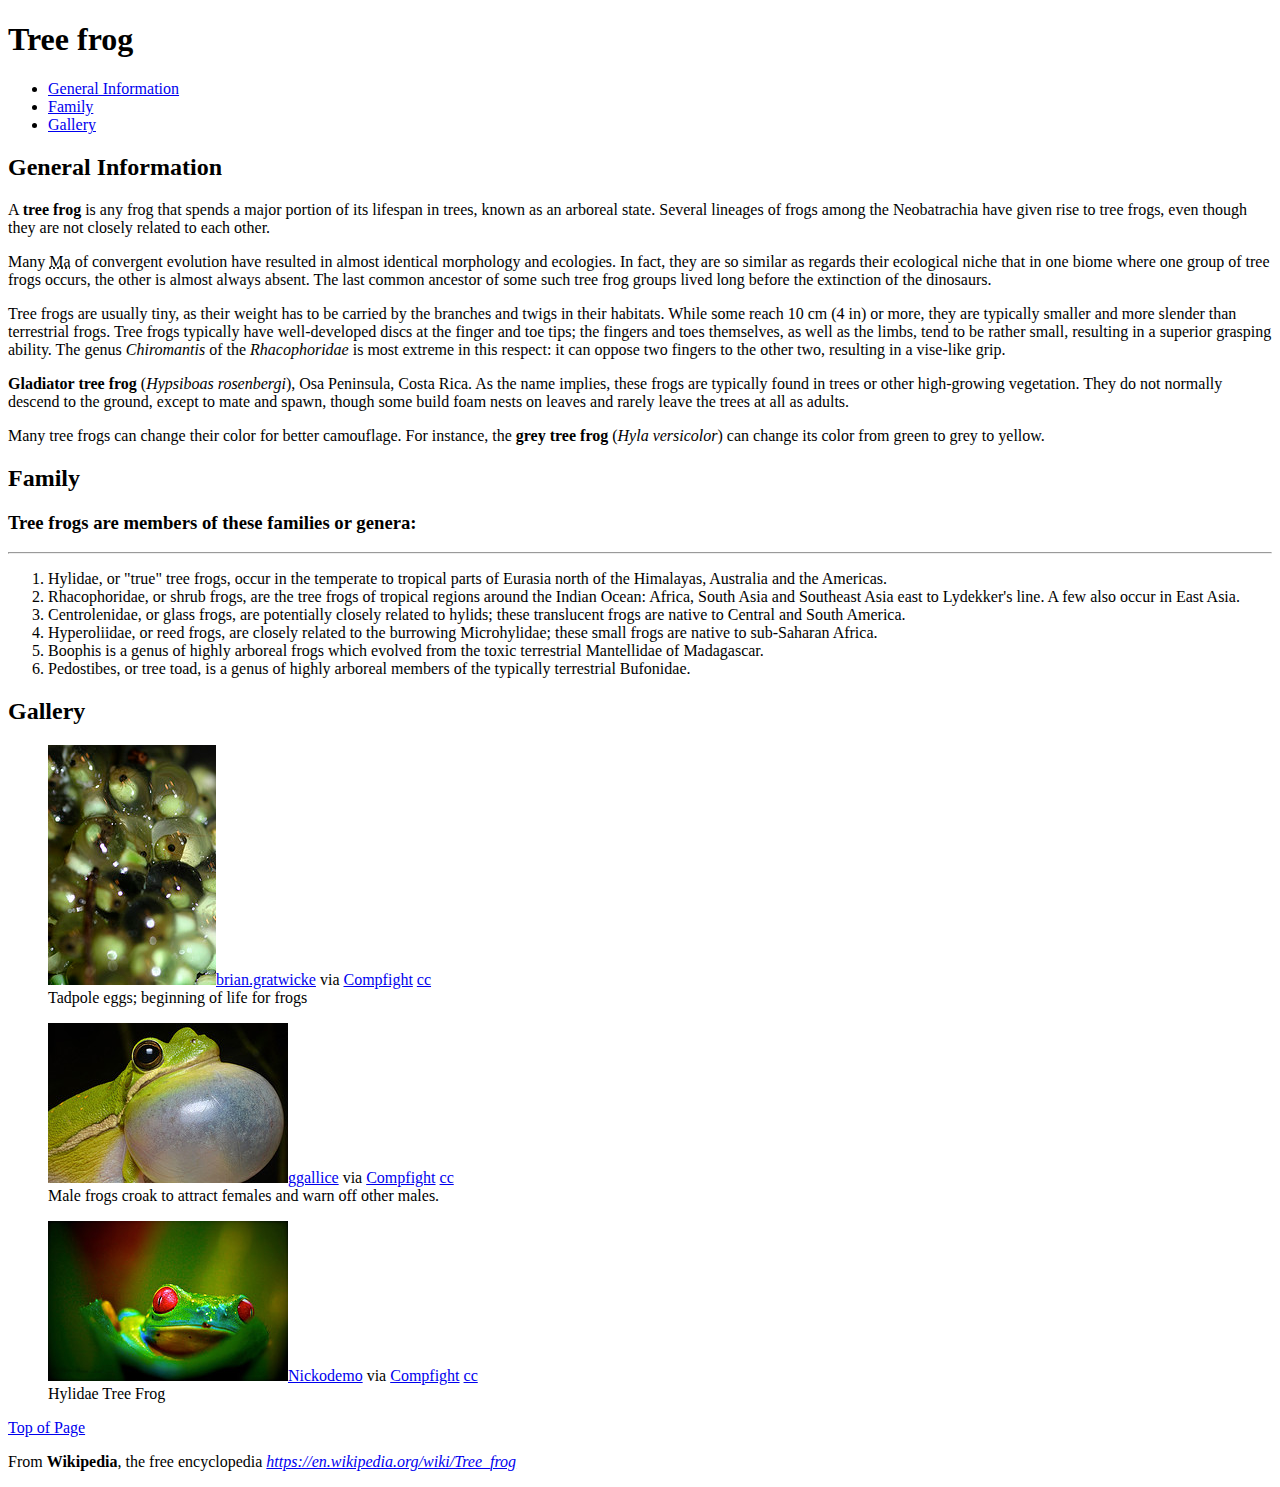
==== Simmons-Kayla-Project1/index.html @ 0cbdc3dc "Project 1" ====
<!DOCTYPE html>
<html lang="en">
	<head>
		<meta charset="utf-8" />
		<title>The Tree Frog</title>
	</head>
	<body>
	
	<h1 id="Top">Tree frog</h1>
		<ul>
			<li><a href="#GeneralInforamtion">General Information</a></li>
			<li><a href="#Family">Family</a></li>
			<li><a href="#Gallery">Gallery</a></li>
		</ul>


	<h2 id="GeneralInformation">General Information</h2>

		<p>A <b>tree frog</b> is any frog that spends a major portion of its lifespan in trees, known as an arboreal state. Several lineages of frogs among the Neobatrachia have given rise to tree frogs, even though they are not closely related to each other.</p>

		<p>Many <abbr title="Million years">Ma</abbr> of convergent evolution have resulted in almost identical morphology and ecologies. In fact, they are so similar as regards their ecological niche that in one biome where one group of tree frogs occurs, the other is almost always absent. The last common ancestor of some such tree frog groups lived long before the extinction of the dinosaurs.</p>
	
		<p>Tree frogs are usually tiny, as their weight has to be carried by the branches and twigs in their habitats. While some reach 10 cm (4 in) or more, they are typically smaller and more slender than terrestrial frogs. Tree frogs typically have well-developed discs at the finger and toe tips; the fingers and toes themselves, as well as the limbs, tend to be rather small, resulting in a superior grasping ability. The genus <em>Chiromantis</em> of the <em>Rhacophoridae</em> is most extreme in this respect: it can oppose two fingers to the other two, resulting in a vise-like grip.</p>

		<p><strong>Gladiator tree frog</strong> (<em>Hypsiboas rosenbergi</em>), Osa Peninsula, Costa Rica. As the name implies, these frogs are typically found in trees or other high-growing vegetation. They do not normally descend to the ground, except to mate and spawn, though some build foam nests on leaves and rarely leave the trees at all as adults.</p>

		<p>Many tree frogs can change their color for better camouflage. For instance, the <strong>grey tree frog</strong> (<em>Hyla versicolor</em>) can change its color from green to grey to yellow.</p>


	<h2 id="Family">Family</h2>
	
	<h3>Tree frogs are members of these families or genera:</h3>
	<hr />
	
		<ol>

			<li>Hylidae, or "true" tree frogs, occur in the temperate to tropical parts of Eurasia north of the Himalayas, Australia and the Americas.</li>

			<li>Rhacophoridae, or shrub frogs, are the tree frogs of tropical regions around the Indian Ocean: Africa, South Asia and Southeast Asia east to Lydekker's line. A few also occur in East Asia.</li>

			<li>Centrolenidae, or glass frogs, are potentially closely related to hylids; these translucent frogs are native to Central and South America.</li>

			<li>Hyperoliidae, or reed frogs, are closely related to the burrowing Microhylidae; these small frogs are native to sub-Saharan Africa.</li>

			<li>Boophis is a genus of highly arboreal frogs which evolved from the toxic terrestrial Mantellidae of Madagascar.</li>

			<li>Pedostibes, or tree toad, is a genus of highly arboreal members of the typically terrestrial Bufonidae.</li>
			
	</ol>
	
	<h2 id="Gallery">Gallery</h2>
	
		<figure>
		<a href="Images/tadpoleslarge.jpg"><img src="Images/tadpolessmall.jpg" alt="Photograph of tadpole eggs" /></a><a href="https://www.flickr.com/photos/19731486@N07/2726050996/">brian.gratwicke</a> via <a href="http://compfight.com">Compfight</a> <a href="https://creativecommons.org/licenses/by-nc/2.0/">cc</a>
		<br />
		<figcaption>Tadpole eggs; beginning of life for frogs</figcaption>
		</figure>
		
		<figure>
		<a href="Images/frog3large.jpg"><img src="Images/frog3small.jpg" alt="photograph of male frog croaking" /></a><a href="https://www.flickr.com/photos/11014423@N07/7358459448/">ggallice</a> via <a href="http://compfight.com">Compfight</a> <a href="https://creativecommons.org/licenses/by/2.0/">cc</a>
		<br />
		<figcaption>Male frogs croak to attract females and warn off other males.</figcaption>
		</figure>
		
		<figure>
		<a href="Images/frog2large.jpg"><img src="Images/frog2small.jpg" alt="Photograph of Hylidae Tree Frog" /></a><a href="https://www.flickr.com/photos/35515847@N03/6381235731/">Nickodemo</a> via <a href="http://compfight.com">Compfight</a> <a href="https://creativecommons.org/licenses/by-nc-nd/2.0/">cc</a>
		<br />
		<figcaption>Hylidae Tree Frog</figcaption>
		</figure>
	
		<p><a href= "#Top">Top of Page</a></p>
	
	<p>From <strong>Wikipedia</strong>, the free encyclopedia <cite><a href ="https://en.wikipedia.org/wiki/Tree_frog">https://en.wikipedia.org/wiki/Tree_frog</a></cite></p>

	</body>
</html>
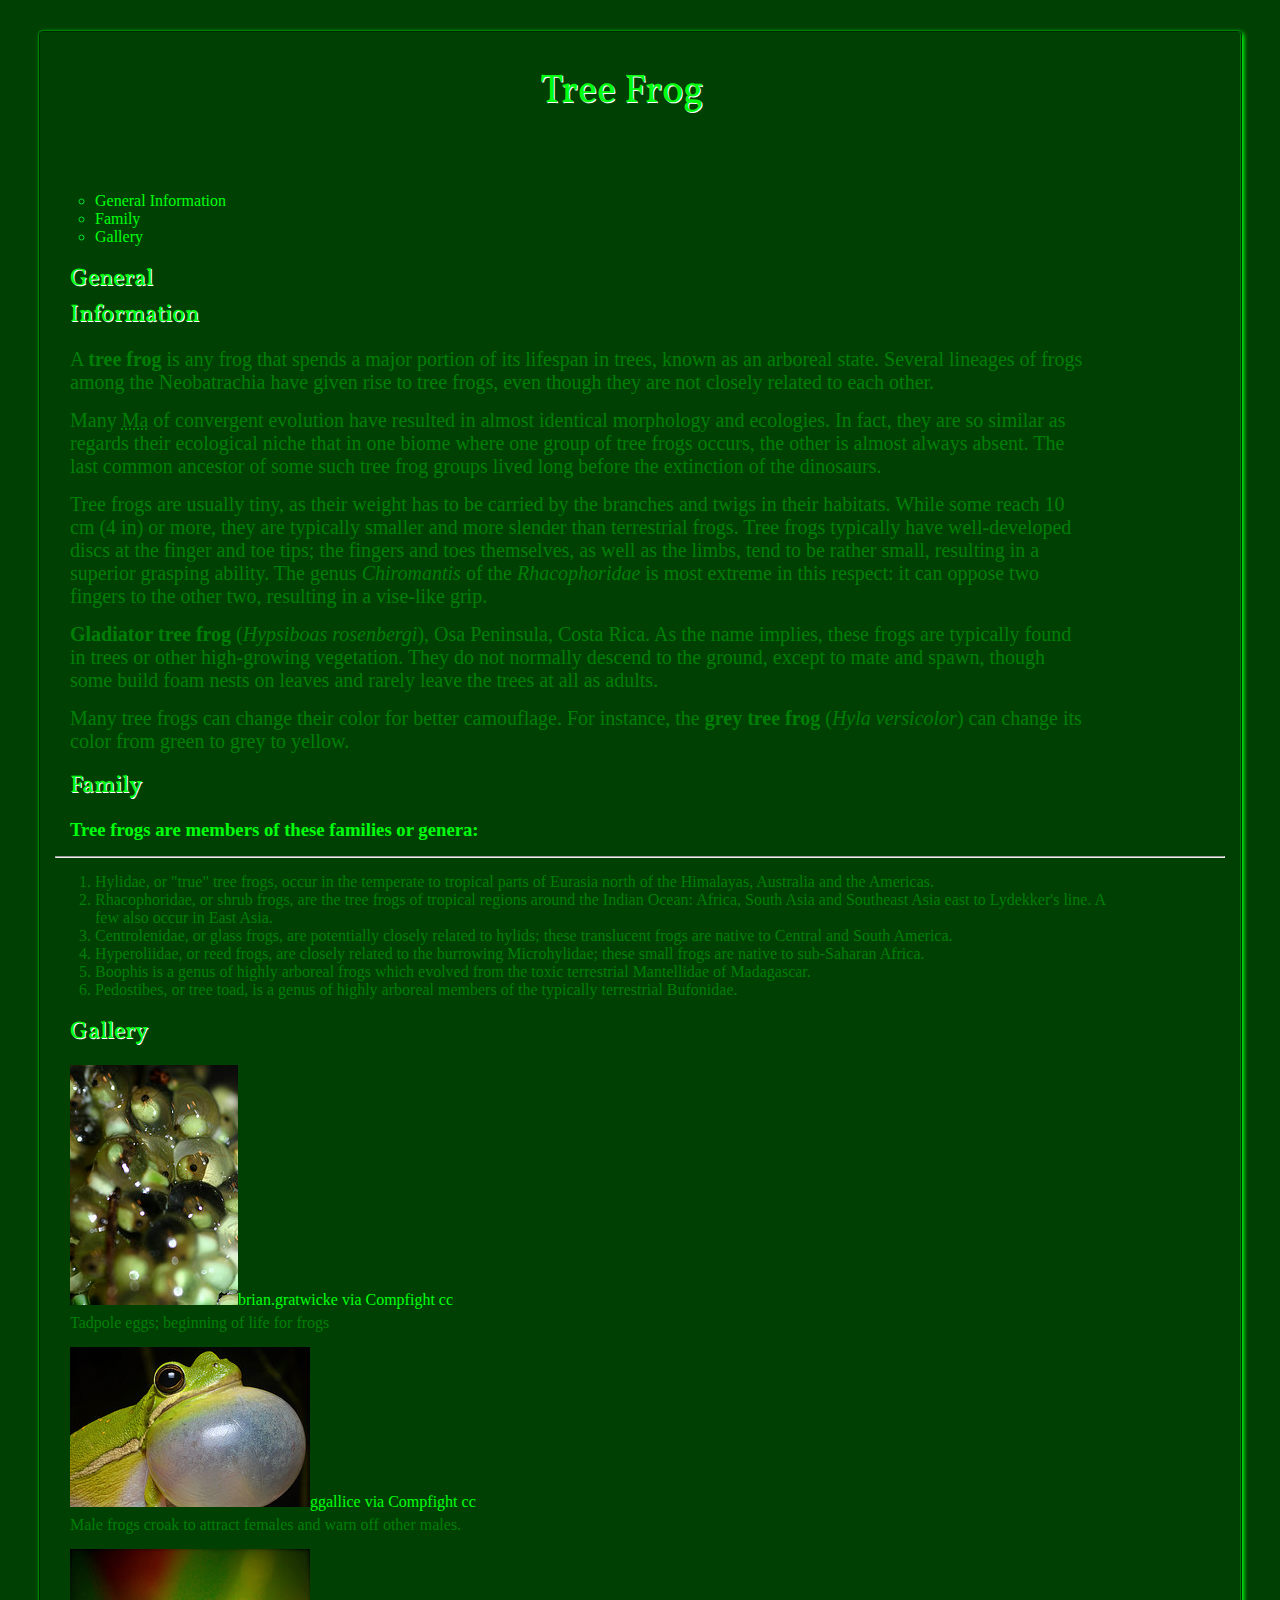
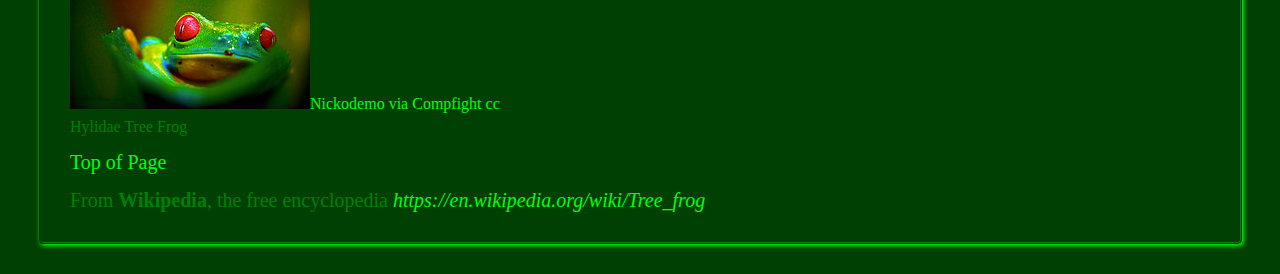
==== commit 7a61a216: "Project 2" ====
--- a/Simmons-Kayla-Project1/index.html
+++ b/Simmons-Kayla-Project1/index.html
@@ -1,30 +1,38 @@
 <!DOCTYPE html>
 <html lang="en">
 	<head>
+		<link href='http://fonts.googleapis.com/css?family=Vollkorn' rel='stylesheet' type='text/css'>
 		<meta charset="utf-8" />
 		<title>The Tree Frog</title>
+		<style type="text/css">
+			.internal-links
+		</style>
+		<link href="css/styles.css" rel="stylesheet"/>
+		
 	</head>
 	<body>
 	
-	<h1 id="Top">Tree frog</h1>
-		<ul>
-			<li><a href="#GeneralInforamtion">General Information</a></li>
-			<li><a href="#Family">Family</a></li>
-			<li><a href="#Gallery">Gallery</a></li>
-		</ul>
+	<div id="page">
+	
+	<h1 id="Top">Tree Frog</h1>
+	<ul>
+		<li><a class="internal-links" href="#GeneralInforamtion">General Information</a></li>
+		<li><a class="internal-links" href="#Family">Family</a></li>
+		<li><a class="internal-links" href="#Gallery">Gallery</a></li>
+	</ul>
 
 
 	<h2 id="GeneralInformation">General Information</h2>
 
-		<p>A <b>tree frog</b> is any frog that spends a major portion of its lifespan in trees, known as an arboreal state. Several lineages of frogs among the Neobatrachia have given rise to tree frogs, even though they are not closely related to each other.</p>
+	<p>A <b>tree frog</b> is any frog that spends a major portion of its lifespan in trees, known as an arboreal state. Several lineages of frogs among the Neobatrachia have given rise to tree frogs, even though they are not closely related to each other.</p>
 
-		<p>Many <abbr title="Million years">Ma</abbr> of convergent evolution have resulted in almost identical morphology and ecologies. In fact, they are so similar as regards their ecological niche that in one biome where one group of tree frogs occurs, the other is almost always absent. The last common ancestor of some such tree frog groups lived long before the extinction of the dinosaurs.</p>
+	<p>Many <abbr title="Million years">Ma</abbr> of convergent evolution have resulted in almost identical morphology and ecologies. In fact, they are so similar as regards their ecological niche that in one biome where one group of tree frogs occurs, the other is almost always absent. The last common ancestor of some such tree frog groups lived long before the extinction of the dinosaurs.</p>
 	
-		<p>Tree frogs are usually tiny, as their weight has to be carried by the branches and twigs in their habitats. While some reach 10 cm (4 in) or more, they are typically smaller and more slender than terrestrial frogs. Tree frogs typically have well-developed discs at the finger and toe tips; the fingers and toes themselves, as well as the limbs, tend to be rather small, resulting in a superior grasping ability. The genus <em>Chiromantis</em> of the <em>Rhacophoridae</em> is most extreme in this respect: it can oppose two fingers to the other two, resulting in a vise-like grip.</p>
+	<p>Tree frogs are usually tiny, as their weight has to be carried by the branches and twigs in their habitats. While some reach 10 cm (4 in) or more, they are typically smaller and more slender than terrestrial frogs. Tree frogs typically have well-developed discs at the finger and toe tips; the fingers and toes themselves, as well as the limbs, tend to be rather small, resulting in a superior grasping ability. The genus <em>Chiromantis</em> of the <em>Rhacophoridae</em> is most extreme in this respect: it can oppose two fingers to the other two, resulting in a vise-like grip.</p>
 
-		<p><strong>Gladiator tree frog</strong> (<em>Hypsiboas rosenbergi</em>), Osa Peninsula, Costa Rica. As the name implies, these frogs are typically found in trees or other high-growing vegetation. They do not normally descend to the ground, except to mate and spawn, though some build foam nests on leaves and rarely leave the trees at all as adults.</p>
+	<p><strong>Gladiator tree frog</strong> (<em>Hypsiboas rosenbergi</em>), Osa Peninsula, Costa Rica. As the name implies, these frogs are typically found in trees or other high-growing vegetation. They do not normally descend to the ground, except to mate and spawn, though some build foam nests on leaves and rarely leave the trees at all as adults.</p>
 
-		<p>Many tree frogs can change their color for better camouflage. For instance, the <strong>grey tree frog</strong> (<em>Hyla versicolor</em>) can change its color from green to grey to yellow.</p>
+	<p>Many tree frogs can change their color for better camouflage. For instance, the <strong>grey tree frog</strong> (<em>Hyla versicolor</em>) can change its color from green to grey to yellow.</p>
 
 
 	<h2 id="Family">Family</h2>
@@ -32,45 +40,46 @@
 	<h3>Tree frogs are members of these families or genera:</h3>
 	<hr />
 	
-		<ol>
+	<ol>
 
-			<li>Hylidae, or "true" tree frogs, occur in the temperate to tropical parts of Eurasia north of the Himalayas, Australia and the Americas.</li>
+		<li>Hylidae, or "true" tree frogs, occur in the temperate to tropical parts of Eurasia north of the Himalayas, Australia and the Americas.</li>
 
-			<li>Rhacophoridae, or shrub frogs, are the tree frogs of tropical regions around the Indian Ocean: Africa, South Asia and Southeast Asia east to Lydekker's line. A few also occur in East Asia.</li>
+		<li>Rhacophoridae, or shrub frogs, are the tree frogs of tropical regions around the Indian Ocean: Africa, South Asia and Southeast Asia east to Lydekker's line. A few also occur in East Asia.</li>
 
-			<li>Centrolenidae, or glass frogs, are potentially closely related to hylids; these translucent frogs are native to Central and South America.</li>
+		<li>Centrolenidae, or glass frogs, are potentially closely related to hylids; these translucent frogs are native to Central and South America.</li>
 
-			<li>Hyperoliidae, or reed frogs, are closely related to the burrowing Microhylidae; these small frogs are native to sub-Saharan Africa.</li>
+		<li>Hyperoliidae, or reed frogs, are closely related to the burrowing Microhylidae; these small frogs are native to sub-Saharan Africa.</li>
 
-			<li>Boophis is a genus of highly arboreal frogs which evolved from the toxic terrestrial Mantellidae of Madagascar.</li>
+		<li>Boophis is a genus of highly arboreal frogs which evolved from the toxic terrestrial Mantellidae of Madagascar.</li>
 
-			<li>Pedostibes, or tree toad, is a genus of highly arboreal members of the typically terrestrial Bufonidae.</li>
+		<li>Pedostibes, or tree toad, is a genus of highly arboreal members of the typically terrestrial Bufonidae.</li>
 			
 	</ol>
 	
 	<h2 id="Gallery">Gallery</h2>
 	
-		<figure>
-		<a href="Images/tadpoleslarge.jpg"><img src="Images/tadpolessmall.jpg" alt="Photograph of tadpole eggs" /></a><a href="https://www.flickr.com/photos/19731486@N07/2726050996/">brian.gratwicke</a> via <a href="http://compfight.com">Compfight</a> <a href="https://creativecommons.org/licenses/by-nc/2.0/">cc</a>
-		<br />
-		<figcaption>Tadpole eggs; beginning of life for frogs</figcaption>
-		</figure>
+	<figure>
+	<a href="Images/tadpoleslarge.jpg"><img src="Images/tadpolessmall.jpg" alt="Photograph of tadpole eggs" /></a><a href="https://www.flickr.com/photos/19731486@N07/2726050996/">brian.gratwicke</a> via <a class="internal-links" href="http://compfight.com">Compfight</a> <a href="https://creativecommons.org/licenses/by-nc/2.0/">cc</a>
+	<br />
+	<figcaption>Tadpole eggs; beginning of life for frogs</figcaption>
+	</figure>
 		
-		<figure>
-		<a href="Images/frog3large.jpg"><img src="Images/frog3small.jpg" alt="photograph of male frog croaking" /></a><a href="https://www.flickr.com/photos/11014423@N07/7358459448/">ggallice</a> via <a href="http://compfight.com">Compfight</a> <a href="https://creativecommons.org/licenses/by/2.0/">cc</a>
-		<br />
-		<figcaption>Male frogs croak to attract females and warn off other males.</figcaption>
-		</figure>
+	<figure>
+	<a href="Images/frog3large.jpg"><img src="Images/frog3small.jpg" alt="photograph of male frog croaking" /></a><a class="internal-links" href="https://www.flickr.com/photos/11014423@N07/7358459448/">ggallice</a> via <a class="internal-links" href="http://compfight.com">Compfight</a> <a href="https://creativecommons.org/licenses/by/2.0/">cc</a>
+	<br />
+	<figcaption>Male frogs croak to attract females and warn off other males.</figcaption>
+	</figure>
 		
-		<figure>
-		<a href="Images/frog2large.jpg"><img src="Images/frog2small.jpg" alt="Photograph of Hylidae Tree Frog" /></a><a href="https://www.flickr.com/photos/35515847@N03/6381235731/">Nickodemo</a> via <a href="http://compfight.com">Compfight</a> <a href="https://creativecommons.org/licenses/by-nc-nd/2.0/">cc</a>
-		<br />
-		<figcaption>Hylidae Tree Frog</figcaption>
-		</figure>
+	<figure>
+	<a href="Images/frog2large.jpg"><img src="Images/frog2small.jpg" alt="Photograph of Hylidae Tree Frog" /></a><a href="https://www.flickr.com/photos/35515847@N03/6381235731/">Nickodemo</a> via <a class="internal-links"  href="http://compfight.com">Compfight</a> <a href="https://creativecommons.org/licenses/by-nc-nd/2.0/">cc</a>
+	<br />
+	<figcaption>Hylidae Tree Frog</figcaption>
+	</figure>
 	
-		<p><a href= "#Top">Top of Page</a></p>
+	<p><a class="internal-links" href= "#Top">Top of Page</a></p>
 	
-	<p>From <strong>Wikipedia</strong>, the free encyclopedia <cite><a href ="https://en.wikipedia.org/wiki/Tree_frog">https://en.wikipedia.org/wiki/Tree_frog</a></cite></p>
-
+	<p>From <strong>Wikipedia</strong>, the free encyclopedia <cite><a class="internal-links" href ="https://en.wikipedia.org/wiki/Tree_frog">https://en.wikipedia.org/wiki/Tree_frog</a></cite></p>
+	
+	</div>
 	</body>
 </html>--- a/Simmons-Kayla-Project1/css/styles.css
+++ b/Simmons-Kayla-Project1/css/styles.css
@@ -0,0 +1,127 @@
+/*Main Styles*/
+
+/*set the background and foreground colors to certain shades of green*/
+body {
+	background-color: #004003;
+	color: #00FF0E
+}
+
+/* puts box around content, box shadow, rounded corners, border*/
+#page {
+	color: hsla(119, 100, 23, .9);
+	border: 2px ridge #007F07;
+	border-radius: 5px;
+	margin: 30px;
+	padding: 15px;
+	box-shadow: 2px 2px 4px;
+}
+
+
+/*changes the first heading to center text, sets color, shadow, line height, font*/
+#Top {
+	width: 200px;
+	height: 100px;
+	margin: 0px auto;
+	padding: 15px;
+	font-style: normal;
+	font-weight: 200;
+	font-size: 250%;
+	line-height: 150%;
+	font-family: 'Vollkorn', serif;
+	color: #00FF0E;
+	text-shadow: 1px 1px #FFF;
+}
+
+/*changes the unordered list to have a circle instead of a dot, sets color*/
+ul {
+	width: 200px;
+	margin: 15px 0px;
+	list-style-type: circle;
+	color: #00E530;
+}
+
+
+/* sets size, font, color, text shadow*/
+h2 {
+	width: 200px;
+	margin: 15px;
+	font-style: normal;
+	font-weight: 200;
+	font-size: 150%;
+	line-height: 150%;
+	font-family: 'Vollkorn', serif;
+	color: #00FF0E;
+	text-shadow: 1px 1px #FFF;
+	text-align: justify;
+}
+
+/* sets size, font, color*/
+h3 {
+	width: 500px;
+	margin: 15px;
+	color: #00FF0E;
+	font-family: 150% Georgia, Times, serif;
+}
+
+/*applies font and color to all paragraphs*/
+p {
+	width: 1020px;
+	margin: 15px;
+	font: 125% Georgia, Times, serif;
+	color: #007F07;
+}
+
+/*sets ordered list to stay in decimal form and sets color*/
+ol {
+	width: 1020px;
+	margin: 15px 0px 15px;
+	list-style-type: decimal;
+	color: #007F07;
+}
+
+/*Links*/
+
+/*color for the links within the page*/
+.internal-links {
+	color: #00E530;
+}
+
+/* color lime green and no underline when unactive*/
+a:link {
+	color: #00FF0E;
+	text-decoration: none;
+}
+
+/* puts underline underneath a visit link */
+a:visited {
+	color: #00FF0E;
+	text-decoration: underline;
+}
+
+/* color lime green and underlined when hovered over*/
+a:hover {
+	color:#00FF0E;
+	text-decoration: underline;
+}
+
+/* color white and underlined when being clicked*/
+a:active {
+	color: #FFF;
+}
+
+/* Pictures */
+/* changes pictures to block instead of inline gives them margins so that they can be even 
+with rest of text*/
+figure {
+	display: block;
+	width: 500px;
+	margin: 15px;
+}
+
+/*changes the captions on the pictures to be straight text unlike before, gives margins and sets font*/
+figcaption {
+	width: 500px;
+	margin: 5px 0px 15px;
+	font: 100% Georgia, Times, serif;
+	color: #007F07;
+}